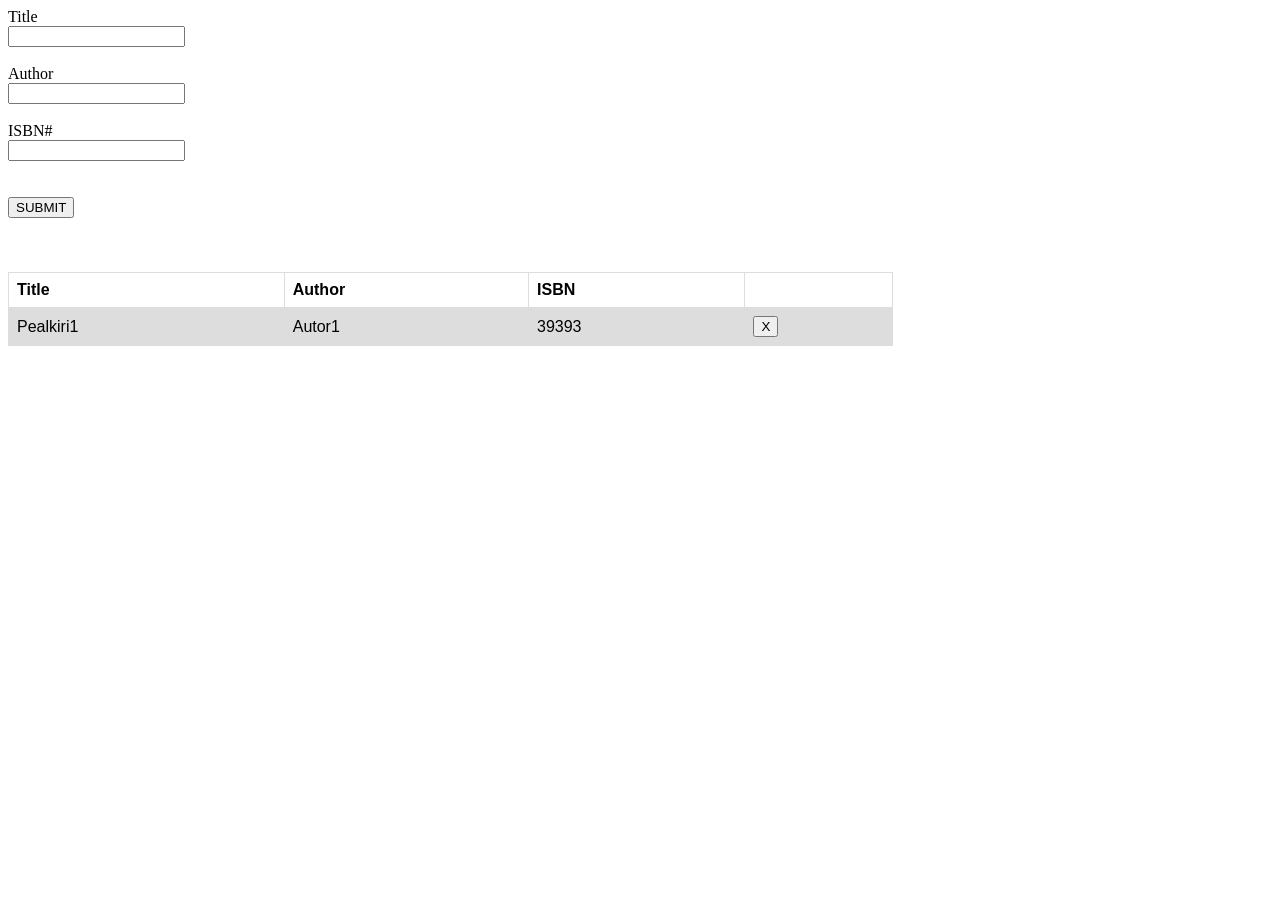
==== index.html @ 11b28202 "Added basic project files" ====
<!DOCTYPE html>
<html lang="en">
<head>
    <meta charset="UTF-8">
    <meta http-equiv="X-UA-Compatible" content="IE=edge">
    <meta name="viewport" content="width=device-width, initial-scale=1.0">
    <link rel="stylesheet" href="style.css">
    <title>Books</title>
</head>
<body>
    <form>
        <span>Title</span><br>
        <input type="text" name="title" id="title"><br><br>
        <span>Author</span><br>
        <input type="text" name="author" id="author"><br><br>
        <span>ISBN#</span><br>
        <input type="number" name="isbn" id="isbn">
    </form>
    <br><br>
    <button type="submit" onclick="add()">SUBMIT</button>
    <br><br><br><br>


    <table>
        <tr>
            <th>Title</th>
            <th>Author</th>
            <th>ISBN</th>
            <th></th>
        </tr>
        <tr>
            <td>Pealkiri1</td>
            <td>Autor1</td>
            <td>39393</td>
            <td><button onclick="del()">X</button></td>
        </tr>
    </table>

    <script src="app.js"></script>
</body>
</html>
---- style.css ----
table {
  font-family: arial, sans-serif;
  border-collapse: collapse;
  width: 70%;
}

td, th {
  border: 1px solid #dddddd;
  text-align: left;
  padding: 8px;
}

tr:nth-child(even) {
  background-color: #dddddd;
}
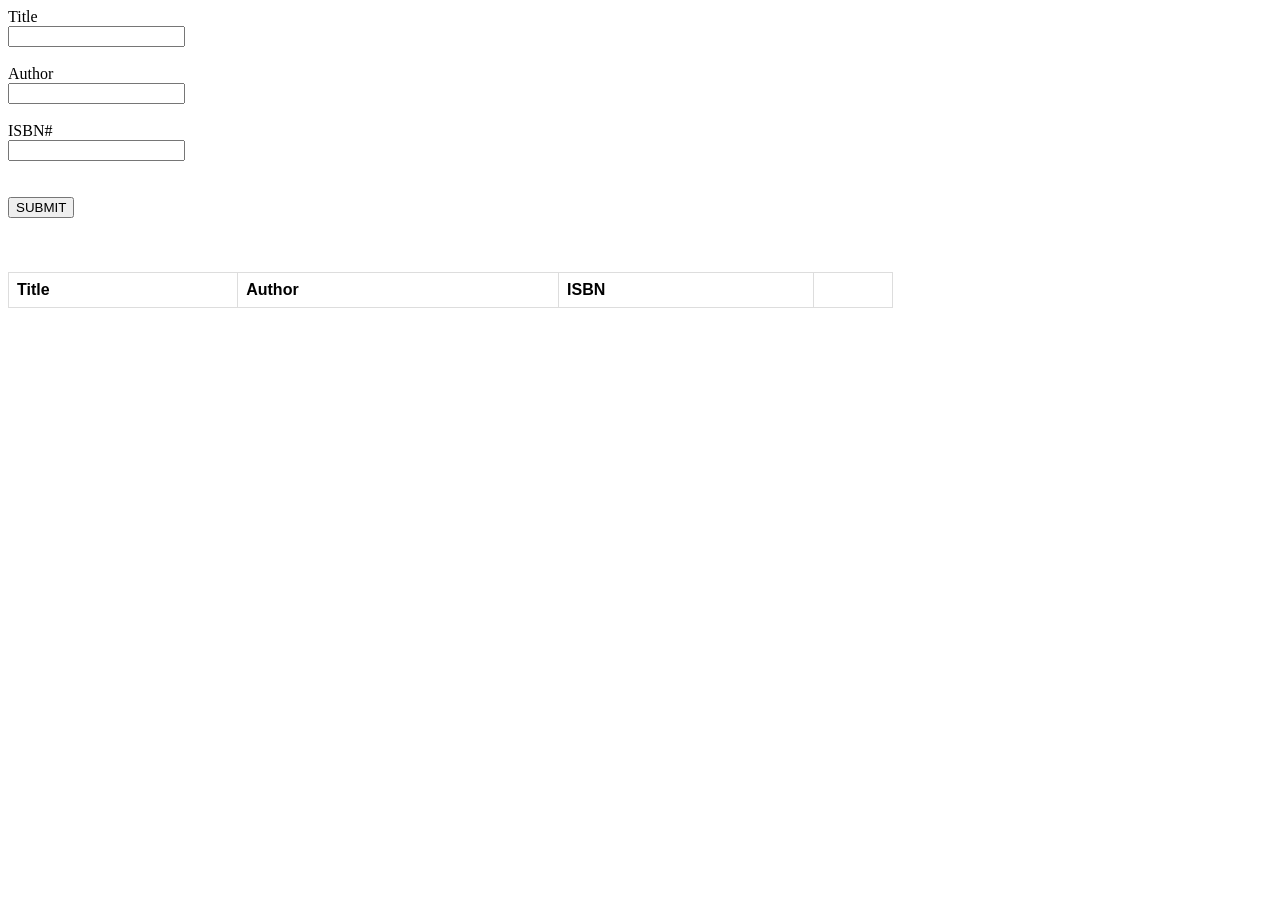
==== commit c5a10dce: "Add books to the table" ====
--- a/index.html
+++ b/index.html
@@ -17,23 +17,18 @@
         <input type="number" name="isbn" id="isbn">
     </form>
     <br><br>
-    <button type="submit" onclick="add()">SUBMIT</button>
+    <button type="submit" onclick="addBook()">SUBMIT</button>
     <br><br><br><br>
 
 
-    <table>
+    <table id="bTable">
         <tr>
             <th>Title</th>
             <th>Author</th>
             <th>ISBN</th>
             <th></th>
         </tr>
-        <tr>
-            <td>Pealkiri1</td>
-            <td>Autor1</td>
-            <td>39393</td>
-            <td><button onclick="del()">X</button></td>
-        </tr>
+        
     </table>
 
     <script src="app.js"></script>
